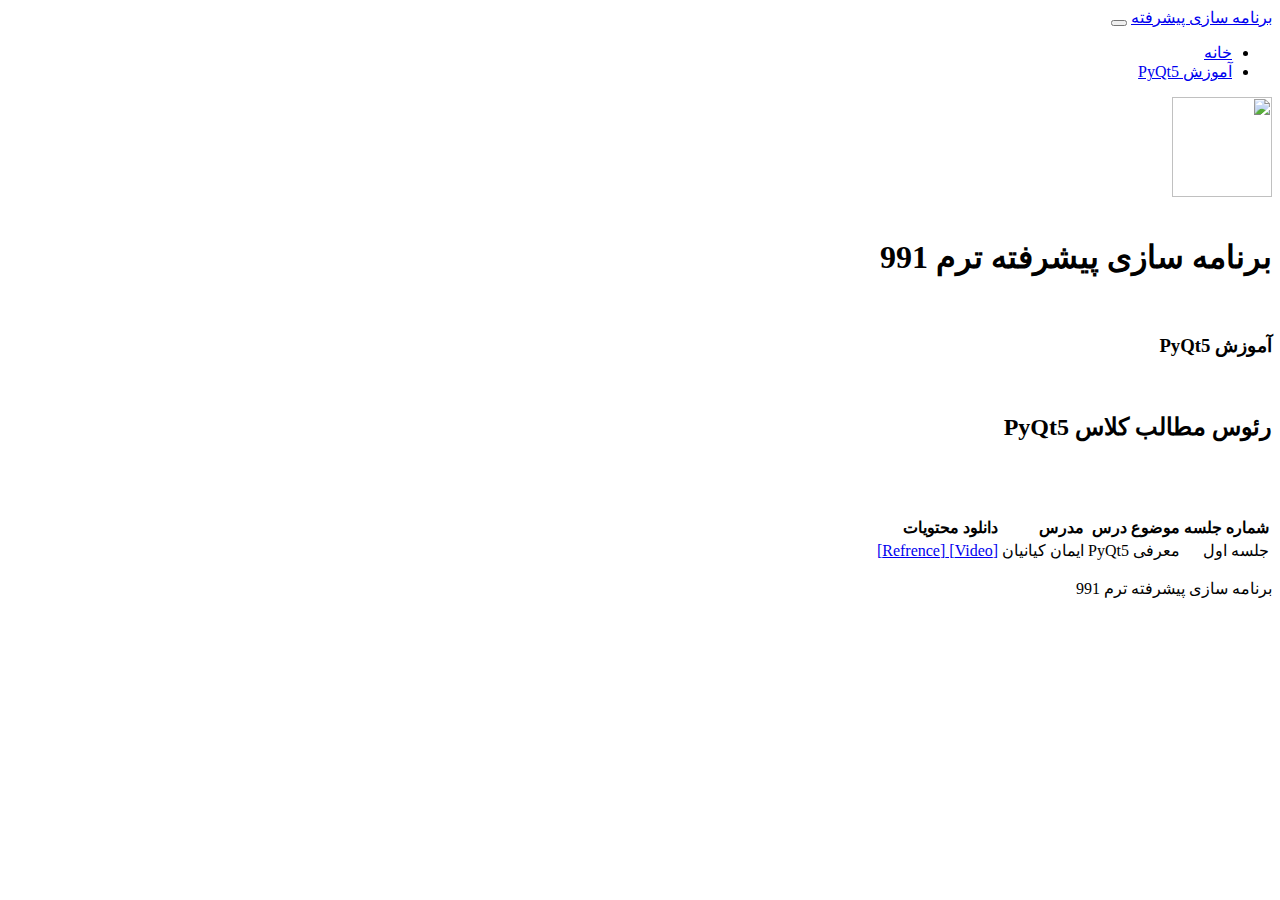
==== pyqt5.html @ 2e217621 "Update pyqt5.html" ====
<!DOCTYPE html>
<html lang="fa">

<head>

  <meta charset="utf-8">
  <meta name="viewport" content="width=device-width, initial-scale=1, shrink-to-fit=no">
  <meta name="description" content="">
  <meta name="author" content="">

  <title>برنامه سازی پیشرفته - ترم 991</title>

  <!-- Bootstrap core CSS -->
  <link href="vendor/bootstrap/css/bootstrap.min.css" rel="stylesheet">

  <!-- Custom styles for this template -->
  <link href="css/scrolling-nav.css" rel="stylesheet">
	<style>
		@font-face {
			font-family: IranYekan;
			font-style: normal;
			font-weight: bold;
			src: url('fonts/IranYekan/eot/iranyekanwebbold(fanum).eot');
			src: url('fonts/IranYekan/eot/iranyekanwebbold(fanum).eot?#iefix') format('embedded-opentype'),
				/* IE6-8 */
				url('fonts/IranYekan/woff2/iranyekanwebbold(fanum).woff2') format('woff2'),
				/* FF39+,Chrome36+, Opera24+*/
				url('fonts/IranYekan/woff/iranyekanwebbold(fanum).woff') format('woff'),
				/* FF3.6+, IE9, Chrome6+, Saf5.1+*/
				url('fonts/IranYekan/ttf/iranyekanwebbold(fanum).ttf') format('truetype');
		}

		@font-face {
			font-family: IranYekan;
			font-style: normal;
			font-weight: 300;
			src: url('fonts/IranYekan/eot/iranyekanweblight(fanum).eot');
			src: url('fonts/IranYekan/eot/iranyekanweblight(fanum).eot?#iefix') format('embedded-opentype'),
				/* IE6-8 */
				url('fonts/IranYekan/woff2/iranyekanweblight(fanum).woff2') format('woff2'),
				/* FF39+,Chrome36+, Opera24+*/
				url('fonts/IranYekan/woff/iranyekanweblight(fanum).woff') format('woff'),
				/* FF3.6+, IE9, Chrome6+, Saf5.1+*/
				url('fonts/IranYekan/ttf/iranyekanweblight(fanum).ttf') format('truetype');
		}

		@font-face {
			font-family: IranYekan;
			font-style: normal;
			font-weight: normal;
			src: url('fonts/IranYekan/eot/iranyekanwebregular(fanum).eot');
			src: url('fonts/IranYekan/eot/iranyekanwebregular(fanum).eot?#iefix') format('embedded-opentype'),
				/* IE6-8 */
				url('fonts/IranYekan/woff2/iranyekanwebregular(fanum).woff2') format('woff2'),
				/* FF39+,Chrome36+, Opera24+*/
				url('fonts/IranYekan/woff/iranyekanwebregular(fanum).woff') format('woff'),
				/* FF3.6+, IE9, Chrome6+, Saf5.1+*/
				url('fonts/IranYekan/ttf/iranyekanwebregular(fanum).ttf') format('truetype');
		}
	</style>
</head>

<body id="page-top" dir="rtl" style="text-align:right">

  <!-- Navigation -->
  <nav class="navbar navbar-expand-lg navbar-dark bg-dark fixed-top" id="mainNav">
    <div class="container">
      <a class="navbar-brand js-scroll-trigger" href="index.html">برنامه سازی پیشرفته</a>
      <button class="navbar-toggler" type="button" data-toggle="collapse" data-target="#navbarResponsive" aria-controls="navbarResponsive" aria-expanded="false" aria-label="Toggle navigation">
        <span class="navbar-toggler-icon"></span>
      </button>
      <div class="collapse navbar-collapse" id="navbarResponsive">
        <ul class="navbar-nav ml-auto">
          <li class="nav-item">
            <a class="nav-link js-scroll-trigger" href="index.html">خانه</a>
          </li>
		  <li class="nav-item">
            <a class="nav-link js-scroll-trigger" href="#learnpyqt">آموزش PyQt5</a>
          </li>

        </ul>
      </div>
    </div>
  </nav>

  <header class="bg-primary text-white">
    <div class="container text-center">
		<img src="img/Guilan_logo.png" width="100px" height="100px" style="margin-bottom:20px" />
      <h1>برنامه سازی پیشرفته ترم 991</h1><br>
		<h3>آموزش PyQt5</h3>
    </div>
  </header>


 

	
  <br>
  <section id="learnpyqt">
    <div class="container py-3">
		<div class="row">
			<div class="col-12 mx-auto">
			 <h2>رئوس مطالب کلاس PyQt5</h2><br><br>
				
				<br>
				<table class="table table-sm table-striped">
				  <thead>
					<tr>
					  <th scope="col">شماره جلسه</th>
					  <th scope="col">موضوع درس</th>
					  <th scope="col">مدرس</th>
					  <th scope="col">دانلود محتویات</th>
					</tr>
				  </thead>
				  <tbody>
					<tr>
					  <td scope="row">جلسه اول</td>
					  
					  <td>معرفی PyQt5</td>
					  <td scope="row">ایمان کیانیان</td>
					  <td><a href="https://drive.google.com/file/d/1B3-Z1bN_nNE8nj_PGe5LhkzWMvPaRQ1o/view?usp=sharing"> [Video] </a><a href="https://drive.google.com/open?id=1-84oDbRAvjrfKakKE6n6v2ntqwjNih6X">[Refrence]</a></td>
					</tr>
			<!-- <tr>
					  <td scope="row">جلسه دوم</td>
					  
					  <td>مقدمه ای بر PyQt5</td>
					  <td scope="row">ایمان کیانیان</td>
					  <td><a href="https://drive.google.com/file/d/13JDXz-vALBA46hOPoyzYFnkfbkYTpd_J/view?usp=sharing"> [Video] </a></td>
			</tr>
			<tr>
					  <td scope="row">جلسه سوم</td>
					  
					  <td>Grid Layout - Box Layout</td>
					  <td scope="row">ایمان کیانیان</td>
					  <td><a href="https://drive.google.com/open?id=1JUQ-gCd9MbvaIoCsSuCtqkR7bSgGrbZx"> [Video] </a></td>
			</tr>
			<tr>
					  <td scope="row">جلسه چهارم</td>
					  
					  <td>HBox Layout - VBox Layout</td>
					  <td scope="row">ایمان کیانیان</td>
					  <td><a href="https://drive.google.com/open?id=14UDVTlRpuC4z5QET8VlpTuI59-_uxXdl"> [Video] </a></td>
			</tr>
			<tr>
					  <td scope="row">جلسه پنجم</td>
					  
					  <td>QLineEdit, QPushButton, Signals</td>
					  <td scope="row">ایمان کیانیان</td>
					  <td><a href="https://drive.google.com/open?id=1IzIFX2IoSMUiYVQZl6hSvL19kd1gBYBx"> [Video] </a></td>
			</tr>
			<tr>
					  <td scope="row">جلسه ششم</td>
					  
					  <td>Review , QPixMap</td>
					  <td scope="row">ایمان کیانیان</td>
					  <td><a href="https://drive.google.com/open?id=1fHj0m0CxFpK14D-oESDh0X3b_x9Br2uV"> [Video] </a></td>
			</tr>
			<tr>
					  				<td scope="row">جلسه هفتم</td>
					  <td>معرفی Qt Designer</td>
					  				<td scope="row">ایمان کیانیان</td>
					  <td><a href="https://drive.google.com/open?id=1Zq7HYKOHePtDJ0iwYZ_h8K7WGNTIETOL"> [Video] </a></td>
			</tr>
					  <tr>
					  				<td scope="row">جلسه هشتم</td>
					  <td>پیاده سازی پروژه (1) </td>
					  				<td scope="row">ایمان کیانیان</td>
					  <td><a href="https://drive.google.com/file/d/1b2v7FfiMghZ9EaqTJfvfHC20f8EDJ-qp/view?usp=sharing"> [Video] </a></td>
			</tr> -->
					  
					  
					  
					  
			
				  </tbody>
				</table>

			</div>
		</div>
		<!--/row-->
	</div>
	<!--container-->
  </section>
  

  <!-- Footer -->
  <footer class="py-5 bg-dark">
    <div class="container">
      <p class="m-0 text-center text-white">برنامه سازی پیشرفته ترم 991</p>

    </div>
    <!-- /.container -->
  </footer>

  <!-- Bootstrap core JavaScript -->
  <script src="vendor/jquery/jquery.min.js"></script>
  <script src="vendor/bootstrap/js/bootstrap.bundle.min.js"></script>

  <!-- Plugin JavaScript -->
  <script src="vendor/jquery-easing/jquery.easing.min.js"></script>

  <!-- Custom JavaScript for this theme -->
  <script src="js/scrolling-nav.js"></script>
	<!-- Author :  Iman Kianian -->
</body>

</html>
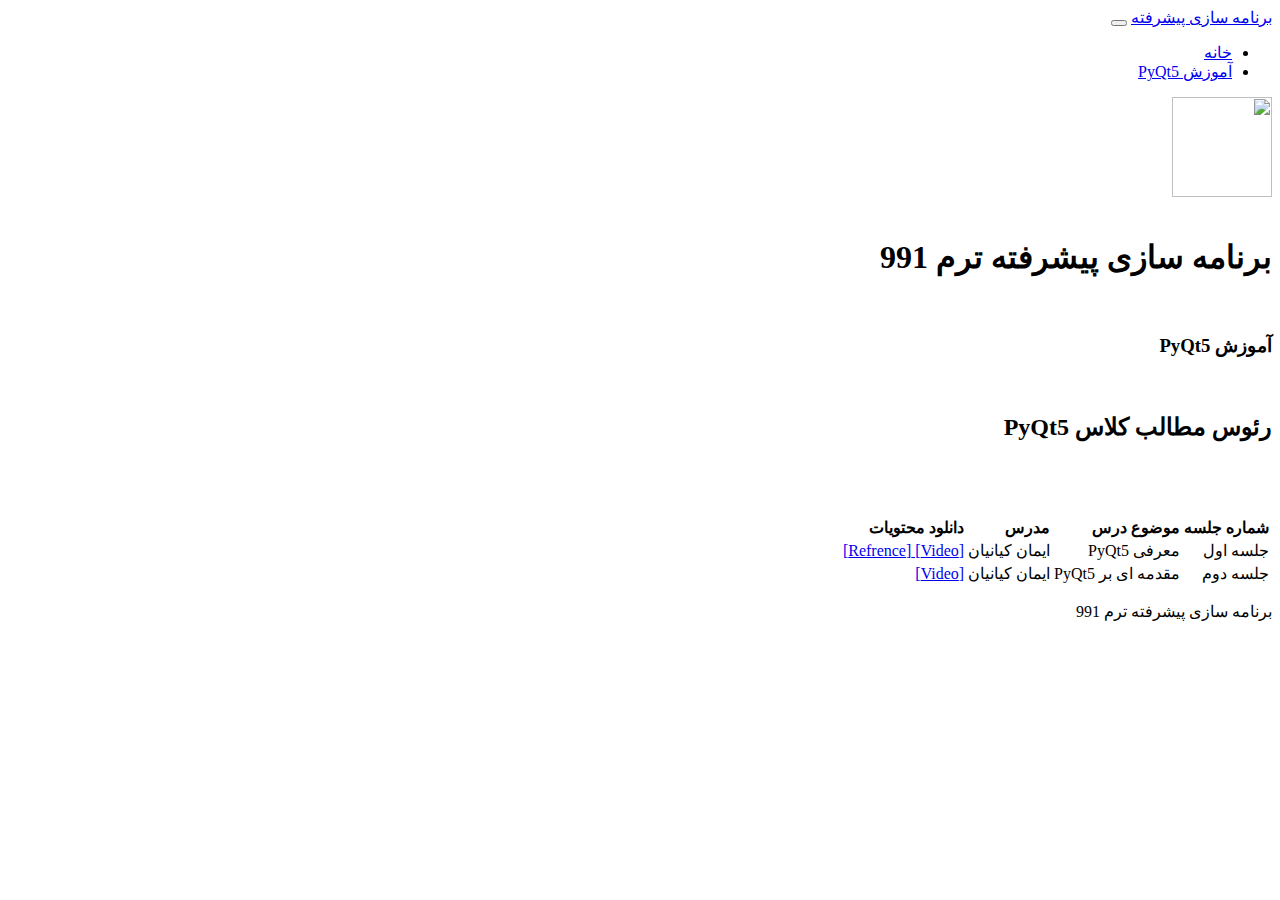
==== commit b909725c: "Update pyqt5.html" ====
--- a/pyqt5.html
+++ b/pyqt5.html
@@ -120,13 +120,14 @@
 					  <td scope="row">ایمان کیانیان</td>
 					  <td><a href="https://drive.google.com/file/d/1B3-Z1bN_nNE8nj_PGe5LhkzWMvPaRQ1o/view?usp=sharing"> [Video] </a><a href="https://drive.google.com/open?id=1-84oDbRAvjrfKakKE6n6v2ntqwjNih6X">[Refrence]</a></td>
 					</tr>
-			<!-- <tr>
+			<tr>
 					  <td scope="row">جلسه دوم</td>
 					  
 					  <td>مقدمه ای بر PyQt5</td>
 					  <td scope="row">ایمان کیانیان</td>
 					  <td><a href="https://drive.google.com/file/d/13JDXz-vALBA46hOPoyzYFnkfbkYTpd_J/view?usp=sharing"> [Video] </a></td>
 			</tr>
+			<!-- 
 			<tr>
 					  <td scope="row">جلسه سوم</td>
 					  
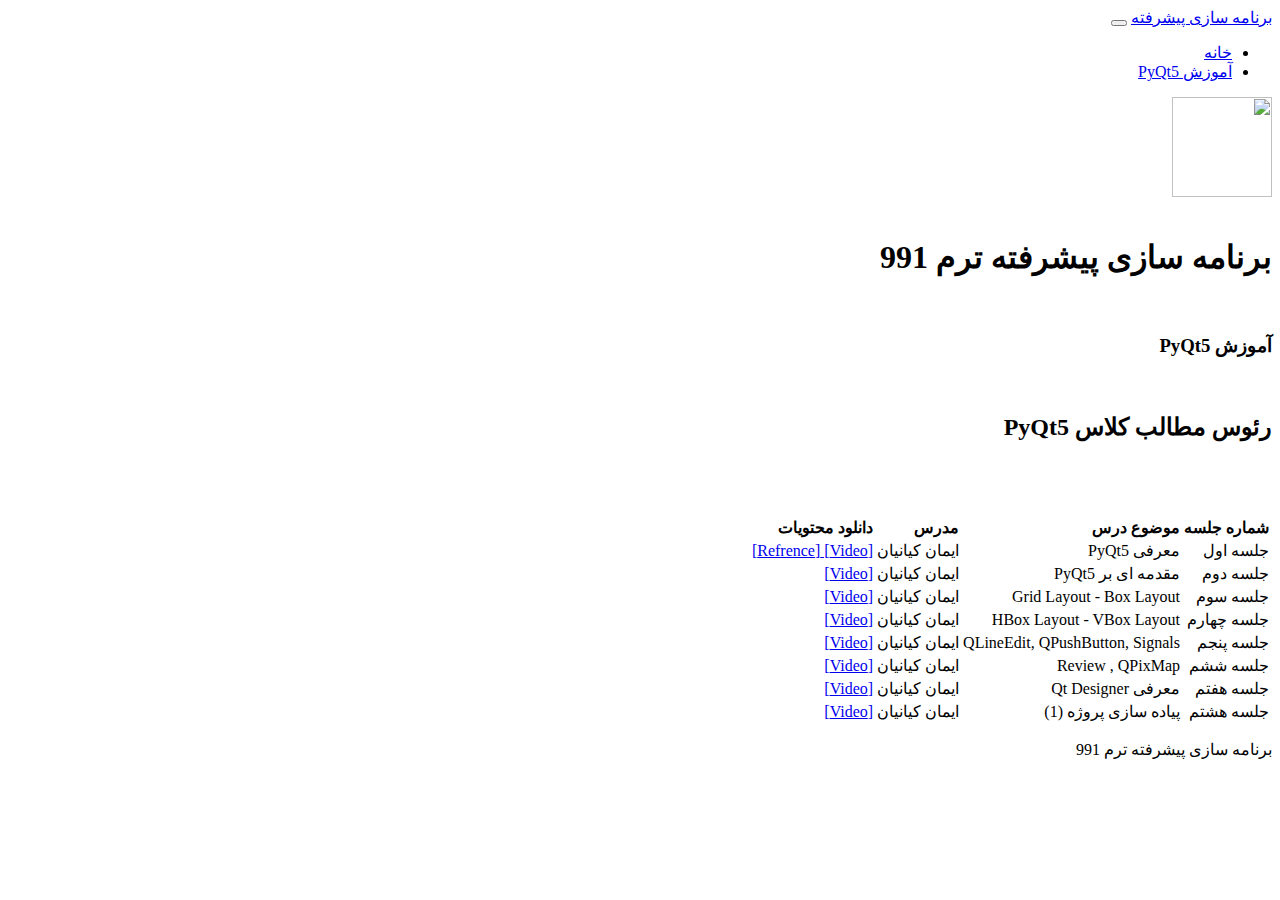
==== commit f563e849: "Update pyqt5.html" ====
--- a/pyqt5.html
+++ b/pyqt5.html
@@ -127,7 +127,6 @@
 					  <td scope="row">ایمان کیانیان</td>
 					  <td><a href="https://drive.google.com/file/d/13JDXz-vALBA46hOPoyzYFnkfbkYTpd_J/view?usp=sharing"> [Video] </a></td>
 			</tr>
-			<!-- 
 			<tr>
 					  <td scope="row">جلسه سوم</td>
 					  
@@ -167,7 +166,6 @@
 					  <td>پیاده سازی پروژه (1) </td>
 					  				<td scope="row">ایمان کیانیان</td>
 					  <td><a href="https://drive.google.com/file/d/1b2v7FfiMghZ9EaqTJfvfHC20f8EDJ-qp/view?usp=sharing"> [Video] </a></td>
-			</tr> -->
 					  
 					  
 					  
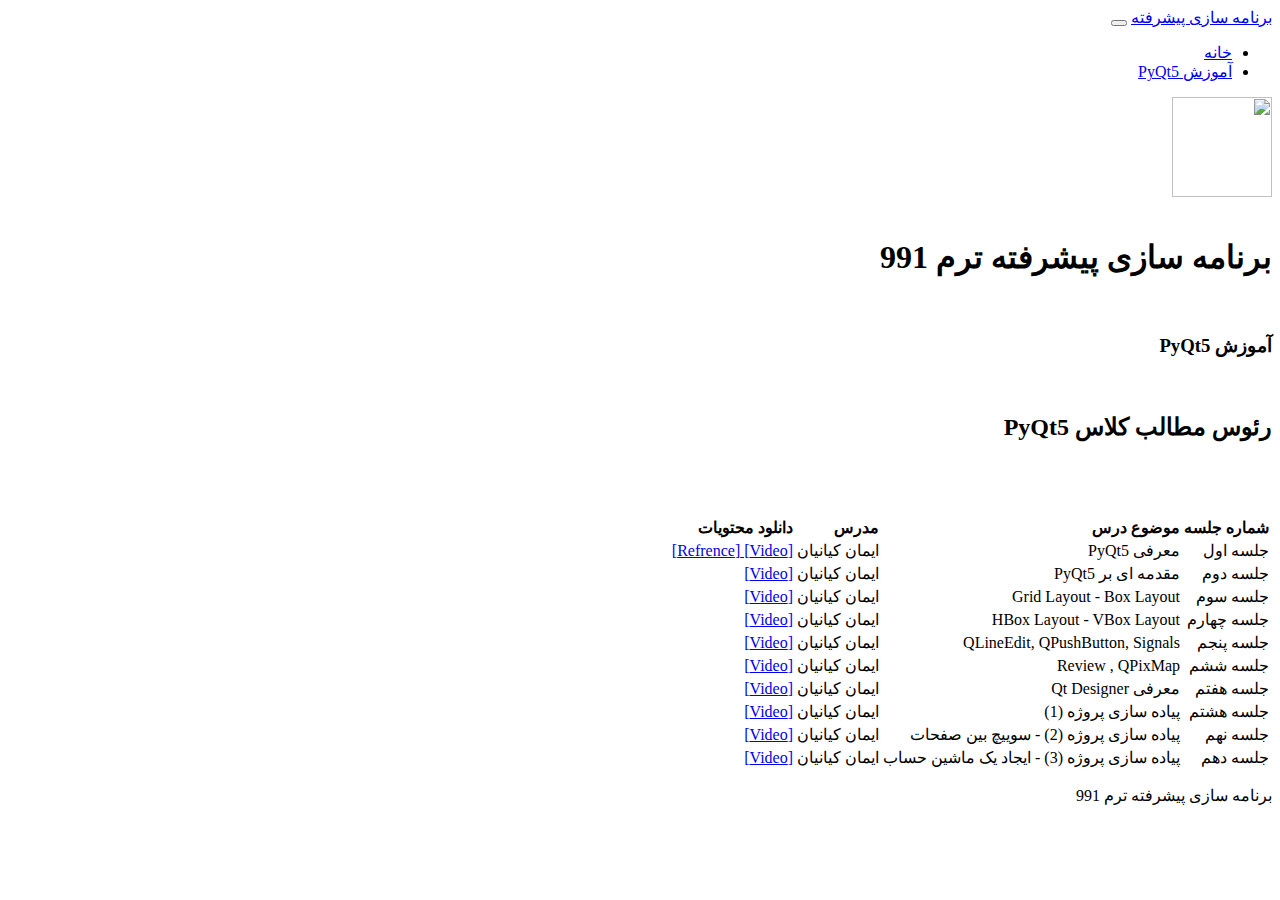
==== commit 70ee99e5: "Update pyqt5.html" ====
--- a/pyqt5.html
+++ b/pyqt5.html
@@ -167,7 +167,17 @@
 					  				<td scope="row">ایمان کیانیان</td>
 					  <td><a href="https://drive.google.com/file/d/1b2v7FfiMghZ9EaqTJfvfHC20f8EDJ-qp/view?usp=sharing"> [Video] </a></td>
 					  
-					  
+			<tr>
+					  				<td scope="row"> جلسه نهم</td>
+					  <td>پیاده سازی پروژه (2) - سوییچ بین صفحات </td>
+					  				<td scope="row">ایمان کیانیان</td>
+					  <td><a href="https://drive.google.com/file/d/1Ey4MzmykoOE8FaxUK5Xot7HWclNmlwex/view?usp=sharing"> [Video] </a></td>
+			</tr>
+					  <td scope="row"> جلسه دهم</td>
+					  <td>پیاده سازی پروژه (3) - ایجاد یک ماشین حساب </td>
+					  				<td scope="row">ایمان کیانیان</td>
+					  <td><a href="https://drive.google.com/file/d/1ZiRm-v-e24TtxApDRKMxuxgHjQCu4rsu/view?usp=sharing"> [Video] </a></td>
+			</tr>		  
 					  
 					  
 			
